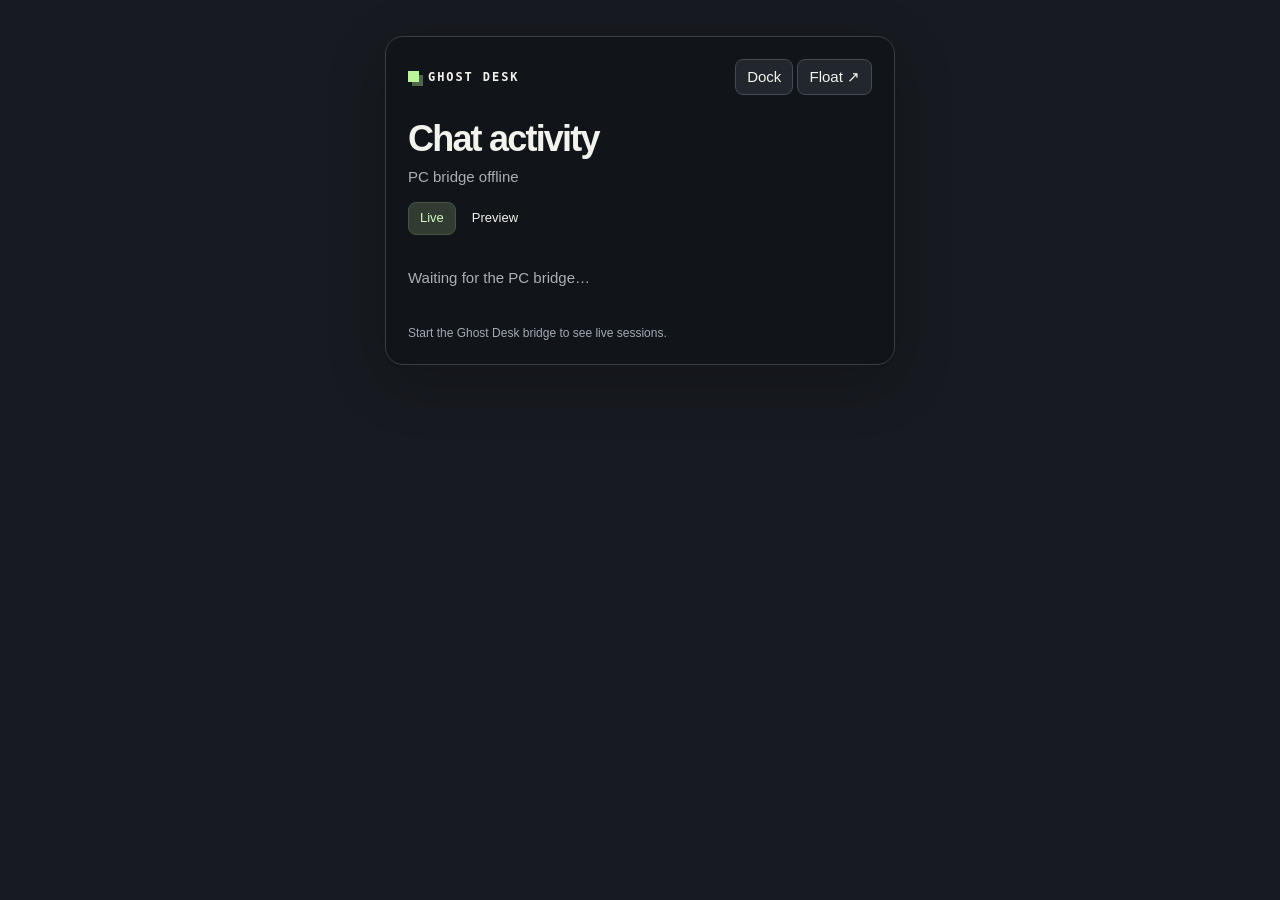
==== index.html @ 1d4dac4a "Package Ghost Desk as a portable Windows tray app" ====
<!doctype html>
<html lang="en"><head><meta charset="utf-8"><meta name="viewport" content="width=device-width, initial-scale=1">
<title>Ghost Desk</title><link rel="stylesheet" href="panel.css"></head>
<body><main id="desk"><header><div class="brand"><i></i> GHOST DESK</div><div><button id="dock" title="Attach a ghost tab to the screen edge">Dock</button> <button id="float" title="Open an always-on-top panel">Float ↗</button></div></header>
<section class="intro"><h1>Chat activity</h1><p id="connection" role="status">Connecting to your PC…</p></section>
<nav aria-label="Session view"><button id="live" aria-pressed="true">Live</button><button id="demo" aria-pressed="false">Preview</button></nav>
<div id="rows"></div><footer id="sources" style="white-space:pre-line"></footer><p id="notice" role="status"></p>
</main><script src="panel.js"></script></body></html>
---- panel.css ----
*{box-sizing:border-box} :root{color-scheme:dark;font:15px/1.45 'Inter','Segoe UI',sans-serif;background:#171a20;color:#f2f3ed}
body{margin:0;padding:clamp(12px,4vw,36px)}main{max-width:510px;margin:auto;background:#111419;border:1px solid #393e45;border-radius:18px;padding:22px;box-shadow:0 16px 60px #0003}header,.brand,nav,.row,.info{display:flex;align-items:center}header{justify-content:space-between}.brand{font:700 12px/1.2 'Consolas',monospace;letter-spacing:.16em;gap:9px}.brand i{display:block;width:11px;height:11px;background:#b9f697;box-shadow:4px 4px #50674b}button{font:inherit;color:inherit;cursor:pointer;border:1px solid #444a53;border-radius:8px;background:#22272e;padding:6px 11px}button:hover{background:#303741}button:focus-visible{outline:2px solid #b9f697;outline-offset:3px}.intro{margin:25px 0 15px}h1{font-size:clamp(26px,6vw,36px);letter-spacing:-.05em;line-height:1.05;margin:0}p{color:#a9b0b8;margin:8px 0}nav{gap:4px;margin-bottom:16px}nav button{background:transparent;border-color:transparent;font-size:13px}nav [aria-pressed=true]{background:#313b32;color:#d2fac0;border-color:#465543}
.row{width:100%;min-height:64px;border-radius:0;border:0;border-top:1px solid #343a3f;background:transparent;text-align:left;gap:13px;padding:12px 3px}.row:disabled{cursor:default}.row:disabled:hover{background:transparent}.copy{min-width:0;flex:1}strong{display:block;overflow:hidden;text-overflow:ellipsis;white-space:nowrap;font-weight:600}.info{gap:8px;color:#acb4bd;font-size:12px}.attention .state{color:#ffd993}.working .state{color:#b7d8ff}.finished .state{color:#b9edac}.icon{font-size:16px;color:#b8c1ca}.ghost{display:block;position:relative;width:30px;height:30px;flex:none;--ink:hsl(var(--hue) 78% 72%);background:var(--ink);clip-path:polygon(30% 0,70% 0,70% 7%,84% 7%,84% 17%,94% 17%,94% 32%,100% 32%,100% 100%,84% 100%,84% 86%,69% 86%,69% 97%,53% 97%,53% 86%,37% 86%,37% 100%,18% 100%,18% 88%,0 88%,0 32%,6% 32%,6% 17%,16% 17%,16% 7%,30% 7%)}.ghost:before,.ghost:after{content:'';position:absolute;top:9px;width:7px;height:9px;background:linear-gradient(90deg,#fff 55%,#263342 55%);border-top:2px solid #fff}.ghost:before{left:6px}.ghost:after{right:5px}.working .ghost{animation:bob .8s ease-in-out infinite alternate}.attention .ghost{animation:nudge 1.8s ease-in-out infinite}.unknown .ghost{filter:grayscale(.85);opacity:.65}.finished .ghost{opacity:.85}.stopped .ghost{opacity:.6}@keyframes bob{to{transform:translateY(-4px)}}@keyframes nudge{0%,55%,100%{transform:rotate(0)}68%{transform:rotate(-12deg)}83%{transform:rotate(12deg)}}@media(prefers-reduced-motion:reduce){*{animation:none!important}}footer,#notice{font-size:12px;color:#a0abb4}footer{margin-top:20px}#notice:empty{display:none}#notice{color:#ffe2a6}.placeholder{padding:16px 0}.pip body{padding:0}.pip main{border:0;border-radius:0}.pip #float{display:none}
.row{--provider-tint:#384248;padding-inline:6px;background:color-mix(in srgb,var(--provider-tint) 50%,transparent)}
.row:is([data-provider="Claude"],[data-provider="Claude Code"]){--provider-tint:#533b32}
.row:is([data-provider="Gemini"],[data-provider="Antigravity"]){--provider-tint:#33415b}
.row:is([data-provider="ChatGPT"],[data-provider="Codex"]){--provider-tint:#2c493e}
.row:enabled:is(:hover,:focus-visible){background:var(--provider-tint)}
.row:disabled:hover{background:color-mix(in srgb,var(--provider-tint) 50%,transparent)}
.ghost-tile{display:grid;place-items:center;flex:none;width:44px;height:42px;border-radius:7px;background:var(--provider-tint)}
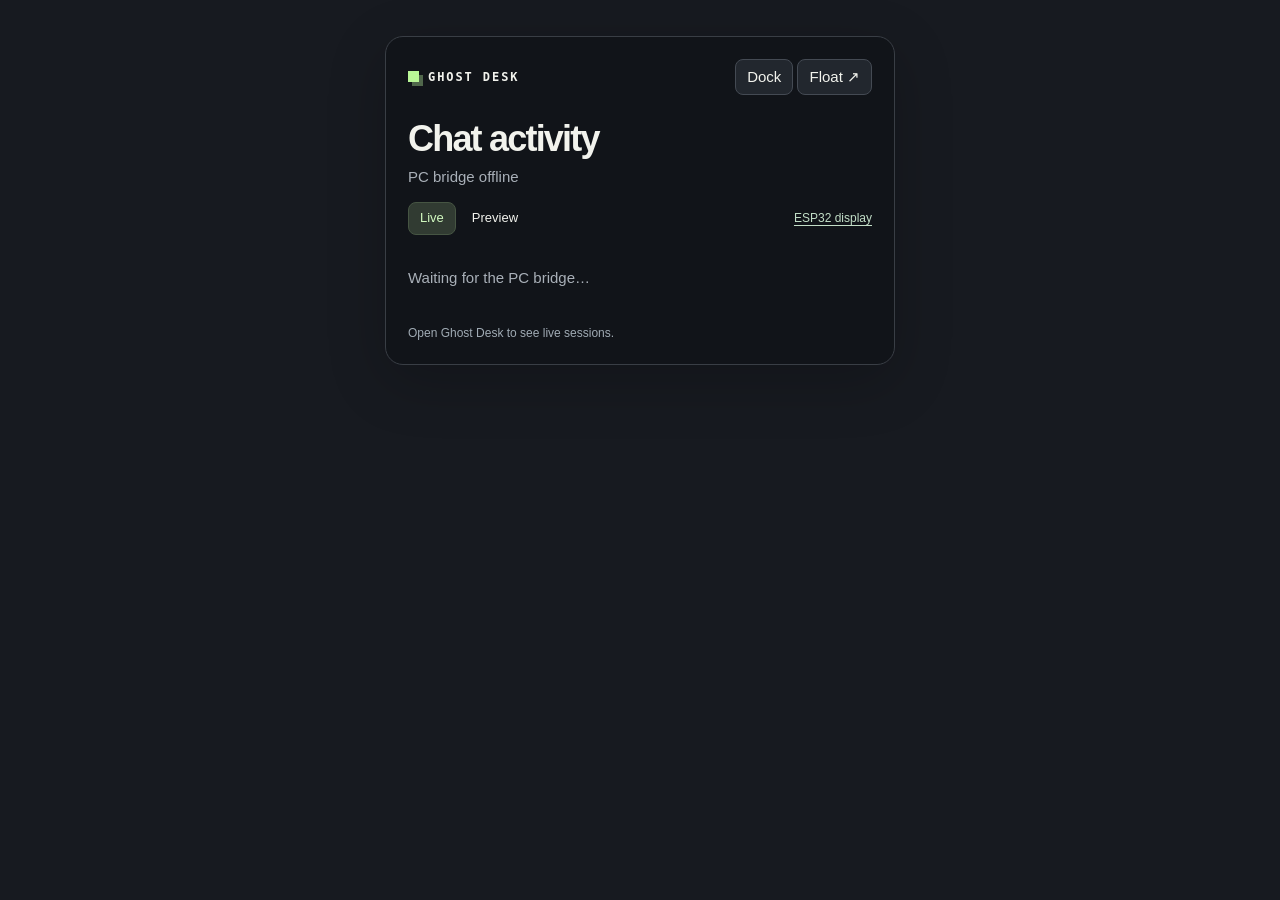
==== commit 7c756976: "Track review and attention across the dock and pixel display" ====
--- a/index.html
+++ b/index.html
@@ -3,6 +3,6 @@
 <title>Ghost Desk</title><link rel="stylesheet" href="panel.css"></head>
 <body><main id="desk"><header><div class="brand"><i></i> GHOST DESK</div><div><button id="dock" title="Attach a ghost tab to the screen edge">Dock</button> <button id="float" title="Open an always-on-top panel">Float ↗</button></div></header>
 <section class="intro"><h1>Chat activity</h1><p id="connection" role="status">Connecting to your PC…</p></section>
-<nav aria-label="Session view"><button id="live" aria-pressed="true">Live</button><button id="demo" aria-pressed="false">Preview</button></nav>
-<div id="rows"></div><footer id="sources" style="white-space:pre-line"></footer><p id="notice" role="status"></p>
-</main><script src="panel.js"></script></body></html>
+<nav aria-label="Session view"><button id="live" aria-pressed="true">Live</button><button id="demo" aria-pressed="false">Preview</button><a href="/esp32">ESP32 display</a></nav>
+<div id="rows"></div><button id="fold" hidden></button><footer id="sources" style="white-space:pre-line"></footer><p id="notice" role="status"></p>
+</main><script type="module" src="panel.js"></script></body></html>
--- a/panel.css
+++ b/panel.css
@@ -1,6 +1,6 @@
 *{box-sizing:border-box} :root{color-scheme:dark;font:15px/1.45 'Inter','Segoe UI',sans-serif;background:#171a20;color:#f2f3ed}
 body{margin:0;padding:clamp(12px,4vw,36px)}main{max-width:510px;margin:auto;background:#111419;border:1px solid #393e45;border-radius:18px;padding:22px;box-shadow:0 16px 60px #0003}header,.brand,nav,.row,.info{display:flex;align-items:center}header{justify-content:space-between}.brand{font:700 12px/1.2 'Consolas',monospace;letter-spacing:.16em;gap:9px}.brand i{display:block;width:11px;height:11px;background:#b9f697;box-shadow:4px 4px #50674b}button{font:inherit;color:inherit;cursor:pointer;border:1px solid #444a53;border-radius:8px;background:#22272e;padding:6px 11px}button:hover{background:#303741}button:focus-visible{outline:2px solid #b9f697;outline-offset:3px}.intro{margin:25px 0 15px}h1{font-size:clamp(26px,6vw,36px);letter-spacing:-.05em;line-height:1.05;margin:0}p{color:#a9b0b8;margin:8px 0}nav{gap:4px;margin-bottom:16px}nav button{background:transparent;border-color:transparent;font-size:13px}nav [aria-pressed=true]{background:#313b32;color:#d2fac0;border-color:#465543}
-.row{width:100%;min-height:64px;border-radius:0;border:0;border-top:1px solid #343a3f;background:transparent;text-align:left;gap:13px;padding:12px 3px}.row:disabled{cursor:default}.row:disabled:hover{background:transparent}.copy{min-width:0;flex:1}strong{display:block;overflow:hidden;text-overflow:ellipsis;white-space:nowrap;font-weight:600}.info{gap:8px;color:#acb4bd;font-size:12px}.attention .state{color:#ffd993}.working .state{color:#b7d8ff}.finished .state{color:#b9edac}.icon{font-size:16px;color:#b8c1ca}.ghost{display:block;position:relative;width:30px;height:30px;flex:none;--ink:hsl(var(--hue) 78% 72%);background:var(--ink);clip-path:polygon(30% 0,70% 0,70% 7%,84% 7%,84% 17%,94% 17%,94% 32%,100% 32%,100% 100%,84% 100%,84% 86%,69% 86%,69% 97%,53% 97%,53% 86%,37% 86%,37% 100%,18% 100%,18% 88%,0 88%,0 32%,6% 32%,6% 17%,16% 17%,16% 7%,30% 7%)}.ghost:before,.ghost:after{content:'';position:absolute;top:9px;width:7px;height:9px;background:linear-gradient(90deg,#fff 55%,#263342 55%);border-top:2px solid #fff}.ghost:before{left:6px}.ghost:after{right:5px}.working .ghost{animation:bob .8s ease-in-out infinite alternate}.attention .ghost{animation:nudge 1.8s ease-in-out infinite}.unknown .ghost{filter:grayscale(.85);opacity:.65}.finished .ghost{opacity:.85}.stopped .ghost{opacity:.6}@keyframes bob{to{transform:translateY(-4px)}}@keyframes nudge{0%,55%,100%{transform:rotate(0)}68%{transform:rotate(-12deg)}83%{transform:rotate(12deg)}}@media(prefers-reduced-motion:reduce){*{animation:none!important}}footer,#notice{font-size:12px;color:#a0abb4}footer{margin-top:20px}#notice:empty{display:none}#notice{color:#ffe2a6}.placeholder{padding:16px 0}.pip body{padding:0}.pip main{border:0;border-radius:0}.pip #float{display:none}
+.row{width:100%;min-height:64px;border-radius:0;border:0;border-top:1px solid #343a3f;background:transparent;text-align:left;gap:13px;padding:12px 3px}.row:disabled{cursor:default}.row:disabled:hover{background:transparent}.copy{min-width:0;flex:1}strong{display:block;overflow:hidden;text-overflow:ellipsis;white-space:nowrap;font-weight:600}.info{gap:8px;color:#acb4bd;font-size:12px}.attention .state{color:#ffd993}.working .state{color:#b7d8ff}.finished .state{color:#b9edac}.icon{font-size:16px;color:#b8c1ca}.ghost{display:block;width:28px;height:28px;image-rendering:pixelated}.working .ghost{animation:bob .8s ease-in-out infinite alternate}.attention .ghost{animation:nudge 1.8s ease-in-out infinite}.unknown .ghost{filter:grayscale(.85);opacity:.65}.finished .ghost{opacity:.85}.stopped .ghost{opacity:.6}@keyframes bob{to{transform:translateY(-4px)}}@keyframes nudge{0%,55%,100%{transform:rotate(0)}68%{transform:rotate(-12deg)}83%{transform:rotate(12deg)}}@media(prefers-reduced-motion:reduce){*{animation:none!important}}footer,#notice{font-size:12px;color:#a0abb4}footer{margin-top:20px}#notice:empty{display:none}#notice{color:#ffe2a6}.placeholder{padding:16px 0}.pip body{padding:0}.pip main{border:0;border-radius:0}.pip #float{display:none}
 .row{--provider-tint:#384248;padding-inline:6px;background:color-mix(in srgb,var(--provider-tint) 50%,transparent)}
 .row:is([data-provider="Claude"],[data-provider="Claude Code"]){--provider-tint:#533b32}
 .row:is([data-provider="Gemini"],[data-provider="Antigravity"]){--provider-tint:#33415b}
@@ -8,3 +8,18 @@
 .row:enabled:is(:hover,:focus-visible){background:var(--provider-tint)}
 .row:disabled:hover{background:color-mix(in srgb,var(--provider-tint) 50%,transparent)}
 .ghost-tile{display:grid;place-items:center;flex:none;width:44px;height:42px;border-radius:7px;background:var(--provider-tint)}
+
+a{color:#c2dec7;text-underline-offset:3px}nav a{margin-left:auto;font-size:12px}
+.chat{display:grid;grid-template-columns:minmax(0,1fr) auto;position:relative;--provider-tint:#384248;background:color-mix(in srgb,var(--provider-tint) 50%,transparent)}
+.chat:is([data-provider="Claude"],[data-provider="Claude Code"]){--provider-tint:#533b32}
+.chat:is([data-provider="Gemini"],[data-provider="Antigravity"]){--provider-tint:#33415b}
+.chat:is([data-provider="ChatGPT"],[data-provider="Codex"]){--provider-tint:#2c493e}
+.chat .row,.chat .row:disabled:hover{background:transparent}.row .info{display:block;overflow:hidden;text-overflow:ellipsis;white-space:nowrap}
+.chat-more{border:0;border-top:1px solid #343a3f;border-radius:0;background:transparent;color:#bcc7c5;padding:3px 7px}
+.status{text-align:right;font-size:11px;flex:none;max-width:100px}.status small{display:block;color:#b2bfc2}
+.actions{grid-column:1/-1;display:flex;justify-content:flex-end;gap:6px;padding:4px}.actions button,#fold{font-size:12px}
+#fold{margin-top:6px}#display{max-width:560px}.display-controls{display:flex;gap:14px;margin:10px 0 18px}
+.display-controls label{display:grid;gap:4px;font-size:12px;color:#c1cbcc}select{font:inherit;color:inherit;background:#1c252b;border:1px solid #465057;border-radius:5px;padding:6px}
+.viewport{overflow:auto}.glass{width:max-content;position:relative;border:1px solid #405050}.glass canvas{display:block;image-rendering:pixelated}
+#targets{position:absolute;inset:0}#targets button{position:absolute;background:transparent;border:0;border-radius:2px;padding:0}
+#targets button:is(:hover,:focus-visible){outline:1px solid #ecf6d1;outline-offset:-2px}#details{font-size:12px}
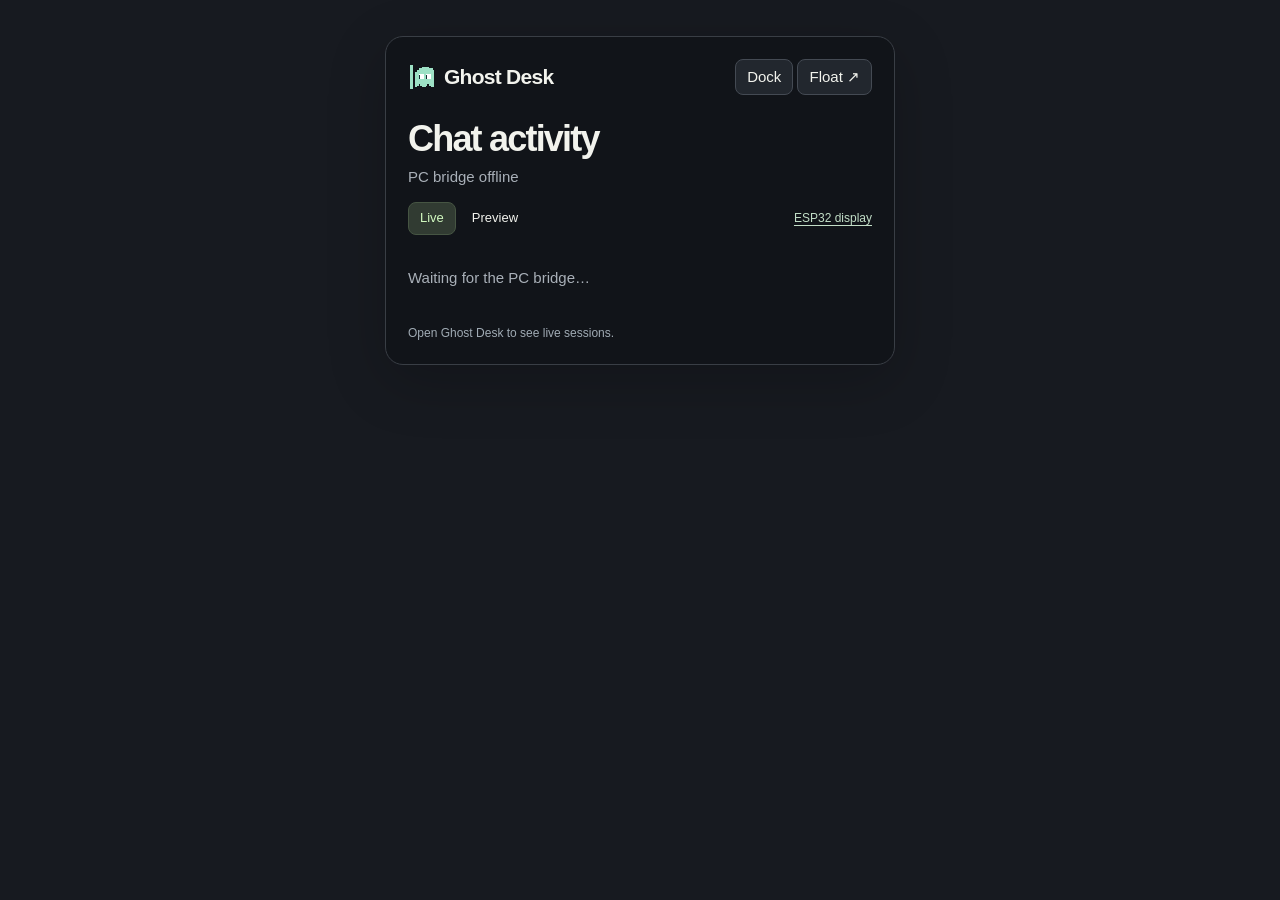
==== commit 015ec86e: "Give the edge dock, paired display and release artwork a shared identity" ====
--- a/index.html
+++ b/index.html
@@ -1,7 +1,7 @@
 <!doctype html>
 <html lang="en"><head><meta charset="utf-8"><meta name="viewport" content="width=device-width, initial-scale=1">
-<title>Ghost Desk</title><link rel="stylesheet" href="panel.css"></head>
-<body><main id="desk"><header><div class="brand"><i></i> GHOST DESK</div><div><button id="dock" title="Attach a ghost tab to the screen edge">Dock</button> <button id="float" title="Open an always-on-top panel">Float ↗</button></div></header>
+<title>Ghost Desk</title><link rel="icon" href="/ghost-mark.png"><link rel="stylesheet" href="panel.css"></head>
+<body><main id="desk"><header><div class="brand"><img src="/ghost-mark.png" width="28" height="28" alt=""> Ghost Desk</div><div><button id="dock" title="Attach a ghost tab to the screen edge">Dock</button> <button id="float" title="Open an always-on-top panel">Float ↗</button></div></header>
 <section class="intro"><h1>Chat activity</h1><p id="connection" role="status">Connecting to your PC…</p></section>
 <nav aria-label="Session view"><button id="live" aria-pressed="true">Live</button><button id="demo" aria-pressed="false">Preview</button><a href="/esp32">ESP32 display</a></nav>
 <div id="rows"></div><button id="fold" hidden></button><footer id="sources" style="white-space:pre-line"></footer><p id="notice" role="status"></p>
--- a/panel.css
+++ b/panel.css
@@ -1,5 +1,5 @@
 *{box-sizing:border-box} :root{color-scheme:dark;font:15px/1.45 'Inter','Segoe UI',sans-serif;background:#171a20;color:#f2f3ed}
-body{margin:0;padding:clamp(12px,4vw,36px)}main{max-width:510px;margin:auto;background:#111419;border:1px solid #393e45;border-radius:18px;padding:22px;box-shadow:0 16px 60px #0003}header,.brand,nav,.row,.info{display:flex;align-items:center}header{justify-content:space-between}.brand{font:700 12px/1.2 'Consolas',monospace;letter-spacing:.16em;gap:9px}.brand i{display:block;width:11px;height:11px;background:#b9f697;box-shadow:4px 4px #50674b}button{font:inherit;color:inherit;cursor:pointer;border:1px solid #444a53;border-radius:8px;background:#22272e;padding:6px 11px}button:hover{background:#303741}button:focus-visible{outline:2px solid #b9f697;outline-offset:3px}.intro{margin:25px 0 15px}h1{font-size:clamp(26px,6vw,36px);letter-spacing:-.05em;line-height:1.05;margin:0}p{color:#a9b0b8;margin:8px 0}nav{gap:4px;margin-bottom:16px}nav button{background:transparent;border-color:transparent;font-size:13px}nav [aria-pressed=true]{background:#313b32;color:#d2fac0;border-color:#465543}
+body{margin:0;padding:clamp(12px,4vw,36px)}main{max-width:510px;margin:auto;background:#111419;border:1px solid #393e45;border-radius:18px;padding:22px;box-shadow:0 16px 60px #0003}header,.brand,nav,.row,.info{display:flex;align-items:center}header{justify-content:space-between}.brand{font:600 21px/1.15 Bahnschrift,'Segoe UI',sans-serif;letter-spacing:-.035em;gap:8px}.brand img{image-rendering:pixelated}button{font:inherit;color:inherit;cursor:pointer;border:1px solid #444a53;border-radius:8px;background:#22272e;padding:6px 11px}button:hover{background:#303741}button:focus-visible{outline:2px solid #b9f697;outline-offset:3px}.intro{margin:25px 0 15px}h1{font-size:clamp(26px,6vw,36px);letter-spacing:-.05em;line-height:1.05;margin:0}p{color:#a9b0b8;margin:8px 0}nav{gap:4px;margin-bottom:16px}nav button{background:transparent;border-color:transparent;font-size:13px}nav [aria-pressed=true]{background:#313b32;color:#d2fac0;border-color:#465543}
 .row{width:100%;min-height:64px;border-radius:0;border:0;border-top:1px solid #343a3f;background:transparent;text-align:left;gap:13px;padding:12px 3px}.row:disabled{cursor:default}.row:disabled:hover{background:transparent}.copy{min-width:0;flex:1}strong{display:block;overflow:hidden;text-overflow:ellipsis;white-space:nowrap;font-weight:600}.info{gap:8px;color:#acb4bd;font-size:12px}.attention .state{color:#ffd993}.working .state{color:#b7d8ff}.finished .state{color:#b9edac}.icon{font-size:16px;color:#b8c1ca}.ghost{display:block;width:28px;height:28px;image-rendering:pixelated}.working .ghost{animation:bob .8s ease-in-out infinite alternate}.attention .ghost{animation:nudge 1.8s ease-in-out infinite}.unknown .ghost{filter:grayscale(.85);opacity:.65}.finished .ghost{opacity:.85}.stopped .ghost{opacity:.6}@keyframes bob{to{transform:translateY(-4px)}}@keyframes nudge{0%,55%,100%{transform:rotate(0)}68%{transform:rotate(-12deg)}83%{transform:rotate(12deg)}}@media(prefers-reduced-motion:reduce){*{animation:none!important}}footer,#notice{font-size:12px;color:#a0abb4}footer{margin-top:20px}#notice:empty{display:none}#notice{color:#ffe2a6}.placeholder{padding:16px 0}.pip body{padding:0}.pip main{border:0;border-radius:0}.pip #float{display:none}
 .row{--provider-tint:#384248;padding-inline:6px;background:color-mix(in srgb,var(--provider-tint) 50%,transparent)}
 .row:is([data-provider="Claude"],[data-provider="Claude Code"]){--provider-tint:#533b32}
@@ -10,13 +10,13 @@
 .ghost-tile{display:grid;place-items:center;flex:none;width:44px;height:42px;border-radius:7px;background:var(--provider-tint)}
 
 a{color:#c2dec7;text-underline-offset:3px}nav a{margin-left:auto;font-size:12px}
-.chat{display:grid;grid-template-columns:minmax(0,1fr) auto;position:relative;--provider-tint:#384248;background:color-mix(in srgb,var(--provider-tint) 50%,transparent)}
+.chat{display:grid;grid-template-columns:minmax(0,1fr) auto;position:relative;--provider-tint:#384248;background:color-mix(in srgb,var(--provider-tint) 24%,transparent)}
 .chat:is([data-provider="Claude"],[data-provider="Claude Code"]){--provider-tint:#533b32}
 .chat:is([data-provider="Gemini"],[data-provider="Antigravity"]){--provider-tint:#33415b}
 .chat:is([data-provider="ChatGPT"],[data-provider="Codex"]){--provider-tint:#2c493e}
 .chat .row,.chat .row:disabled:hover{background:transparent}.row .info{display:block;overflow:hidden;text-overflow:ellipsis;white-space:nowrap}
 .chat-more{border:0;border-top:1px solid #343a3f;border-radius:0;background:transparent;color:#bcc7c5;padding:3px 7px}
-.status{text-align:right;font-size:11px;flex:none;max-width:100px}.status small{display:block;color:#b2bfc2}
+.status{text-align:right;font-size:11px;flex:none;width:92px;max-width:26%}.status small{display:block;color:#b2bfc2}
 .actions{grid-column:1/-1;display:flex;justify-content:flex-end;gap:6px;padding:4px}.actions button,#fold{font-size:12px}
 #fold{margin-top:6px}#display{max-width:560px}.display-controls{display:flex;gap:14px;margin:10px 0 18px}
 .display-controls label{display:grid;gap:4px;font-size:12px;color:#c1cbcc}select{font:inherit;color:inherit;background:#1c252b;border:1px solid #465057;border-radius:5px;padding:6px}
